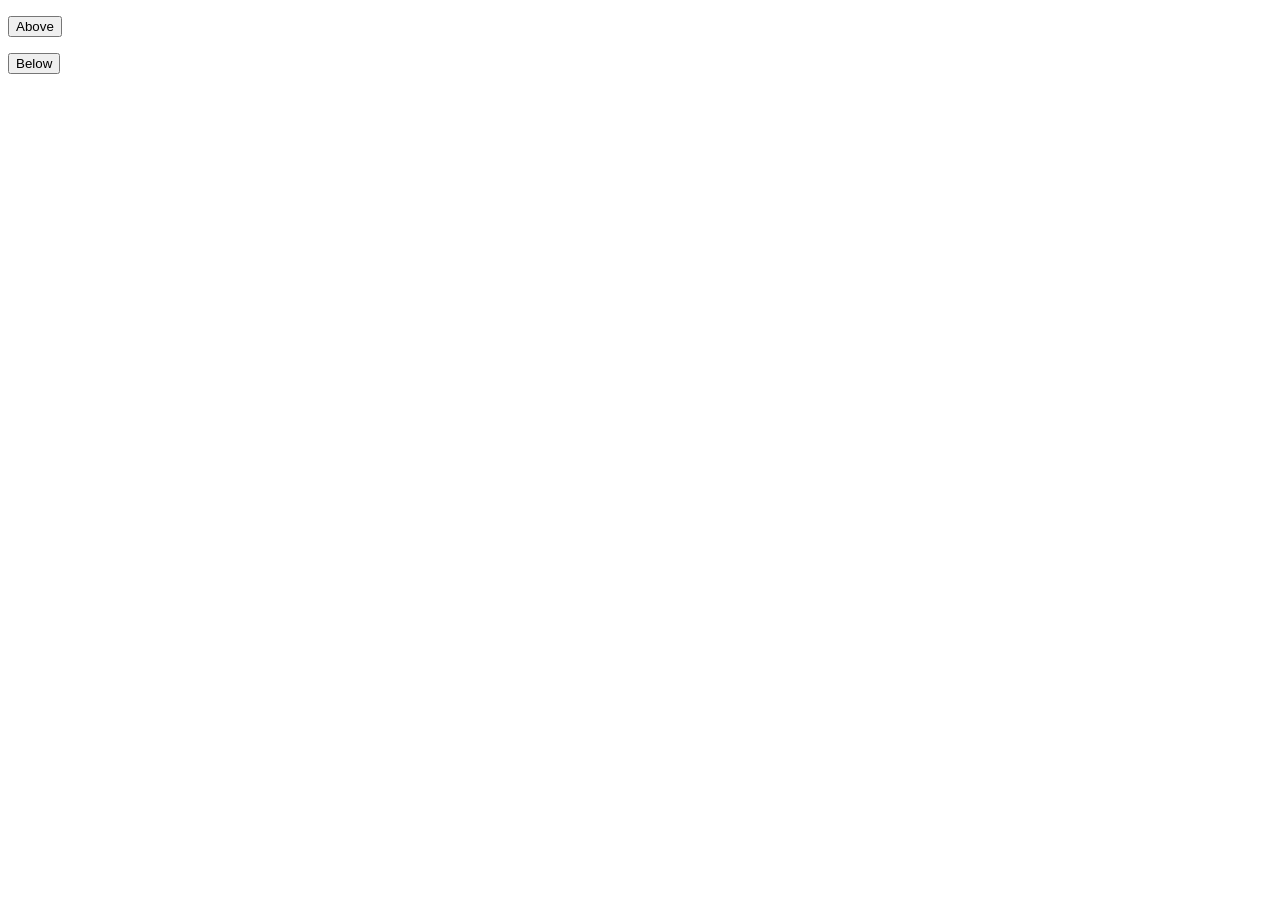
==== buttons.html @ c1b7137c "Finished question 1 of DOM assignment 2" ====
<!DOCTYPE html>
<html lang="en">
<head>
    <meta charset="UTF-8">
    <meta name="viewport" content="width=device-width, initial-scale=1.0">
    <title>DOM Manipulation 2</title>
</head>
<body>
    <p class="button-1">
        <button type="button">Above</button>
    </p>
    <p class="button-2">
        <button type="button">Below</button>
    </p>
    <script src="script.js"></script>
</body>
</html>
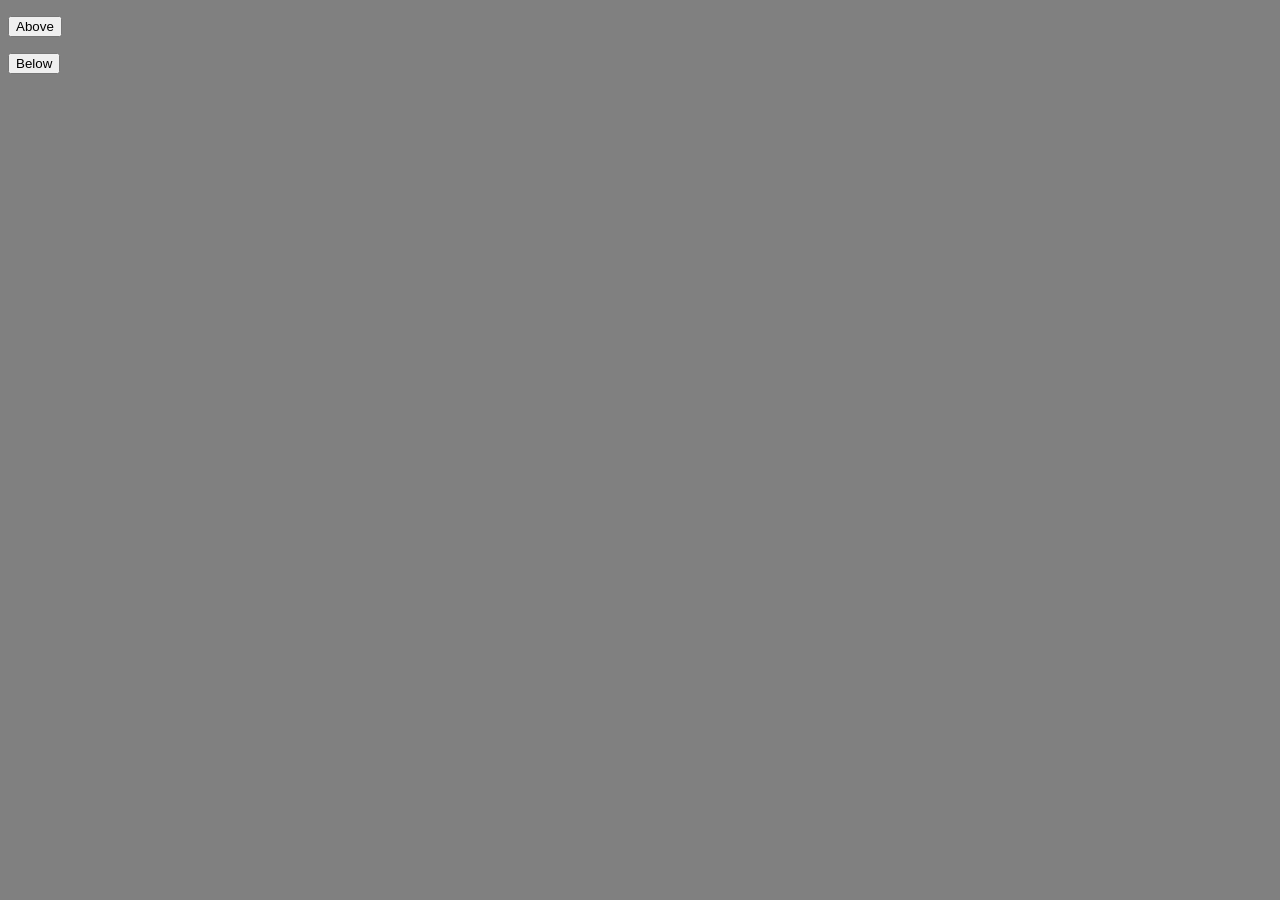
==== commit 5a212da8: "Added a basic stylesheet to turn the background grey to complete question 5 of Assignment 4" ====
--- a/buttons.html
+++ b/buttons.html
@@ -4,6 +4,7 @@
     <meta charset="UTF-8">
     <meta name="viewport" content="width=device-width, initial-scale=1.0">
     <title>DOM Manipulation 2</title>
+    <link href="stylesheet.css" rel="stylesheet">
 </head>
 <body>
     <p class="button-1">
--- a/stylesheet.css
+++ b/stylesheet.css
@@ -0,0 +1,6 @@
+html{
+    background-color: grey;
+}
+input{
+    background-color: grey;
+}
